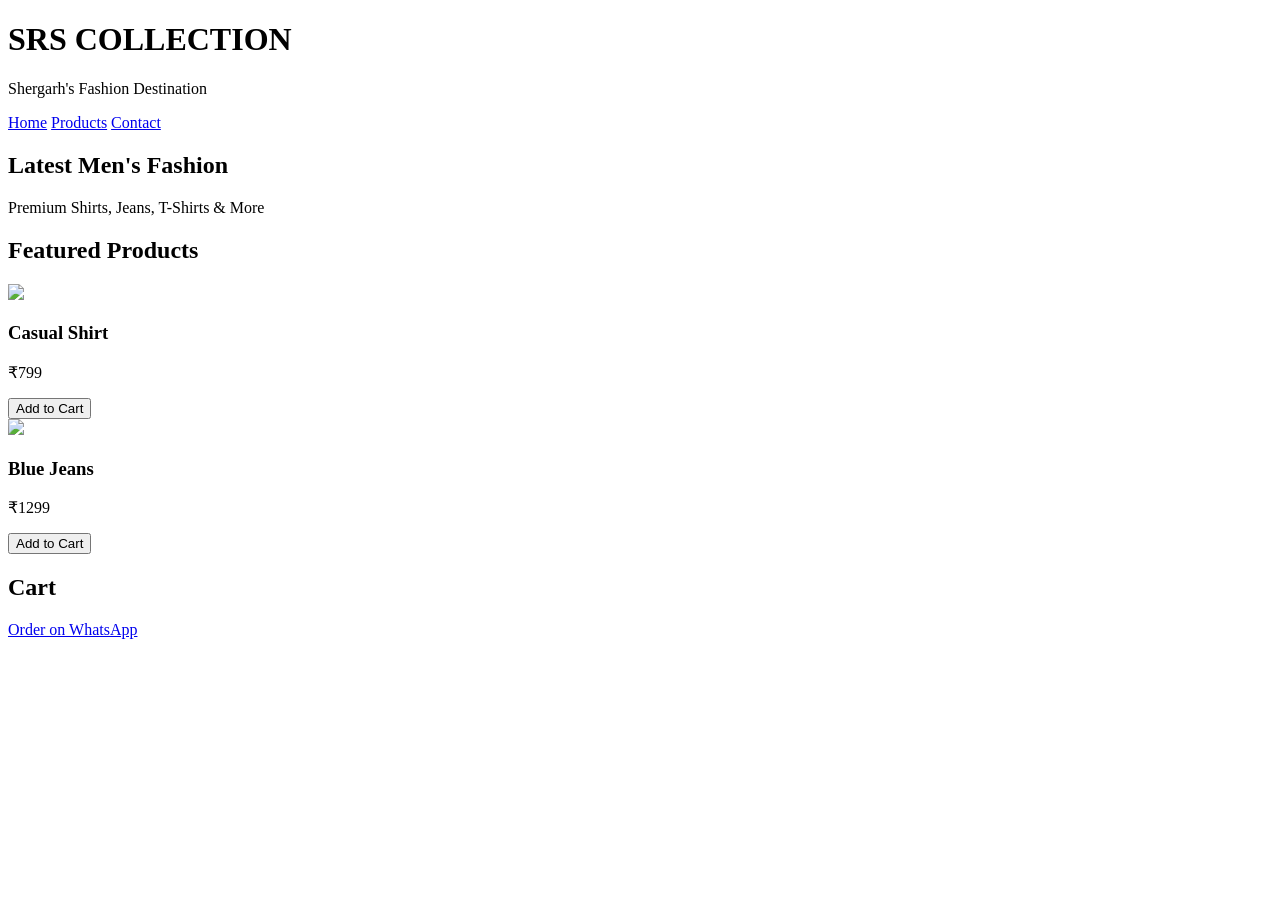
==== index.html @ d5925692 "Create index.html" ====
<!DOCTYPE html>
<html lang="en">
<head>
<meta charset="UTF-8">
<meta name="viewport" content="width=device-width, initial-scale=1.0">
<title>SRS COLLECTION SHERGARH</title>
<link rel="stylesheet" href="css/style.css">
</head>

<body>

<header>
    <h1>SRS COLLECTION</h1>
    <p>Shergarh's Fashion Destination</p>
</header>

<nav>
    <a href="#">Home</a>
    <a href="#products">Products</a>
    <a href="contact.html">Contact</a>
</nav>

<section class="hero">
    <h2>Latest Men's Fashion</h2>
    <p>Premium Shirts, Jeans, T-Shirts & More</p>
</section>

<section id="products">
    <h2>Featured Products</h2>

    <div class="product-container">

        <div class="product">
            <img src="images/shirt1.jpg">
            <h3>Casual Shirt</h3>
            <p>₹799</p>
            <button onclick="addToCart('Casual Shirt')">
                Add to Cart
            </button>
        </div>

        <div class="product">
            <img src="images/jeans1.jpg">
            <h3>Blue Jeans</h3>
            <p>₹1299</p>
            <button onclick="addToCart('Blue Jeans')">
                Add to Cart
            </button>
        </div>

    </div>

</section>

<section class="cart">
    <h2>Cart</h2>
    <ul id="cart-items"></ul>

    <a
    href="https://wa.me/917060507500"
    class="order-btn">
    Order on WhatsApp
    </a>

</section>

<script src="js/script.js"></script>

</body>
</html>
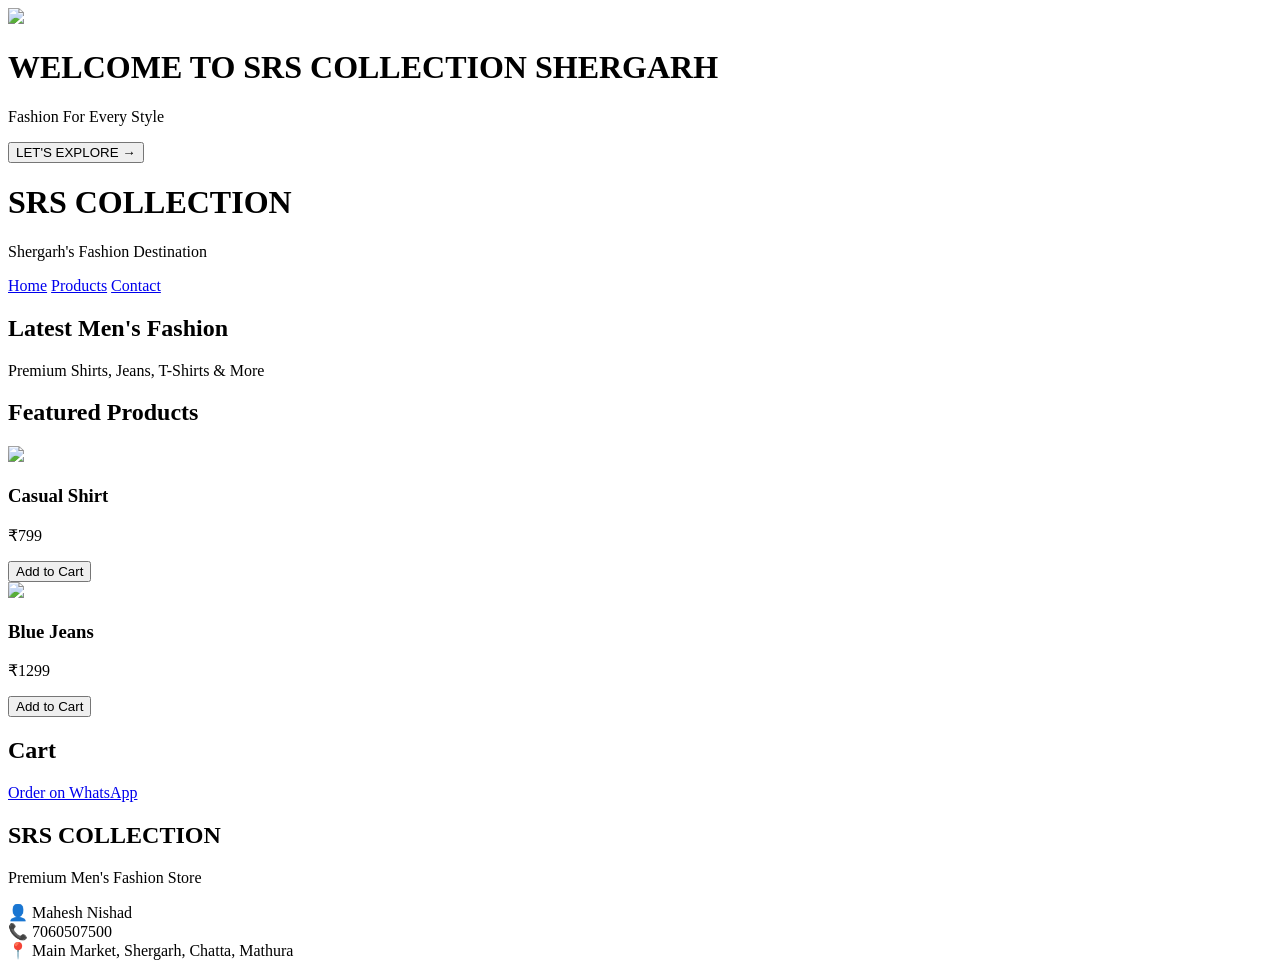
==== commit 1f5033c7: "Update index.html" ====
--- a/index.html
+++ b/index.html
@@ -6,7 +6,31 @@
 <title>SRS COLLECTION SHERGARH</title>
 <link rel="stylesheet" href="css/style.css">
 </head>
+<div id="welcomeScreen">
 
+  <img
+    src="logo.gif"
+    class="welcome-logo"
+  >
+
+  <h1>
+    WELCOME TO
+    <span>SRS COLLECTION</span>
+    SHERGARH
+  </h1>
+
+  <p>
+    Fashion For Every Style
+  </p>
+
+  <button
+    class="explore-btn"
+    onclick="enterWebsite()"
+  >
+    LET'S EXPLORE →
+  </button>
+
+</div>
 <body>
 
 <header>
@@ -68,3 +92,32 @@
 
 </body>
 </html>
+<div class="shop-card">
+
+  <h2>SRS COLLECTION</h2>
+
+  <p>
+    Premium Men's Fashion Store
+  </p>
+
+  <div class="owner">
+
+    👤 Mahesh Nishad
+
+  </div>
+
+  <div class="contact">
+
+    📞 7060507500
+
+  </div>
+
+  <div class="address">
+
+    📍 Main Market,
+    Shergarh, Chatta,
+    Mathura
+
+  </div>
+
+</div>
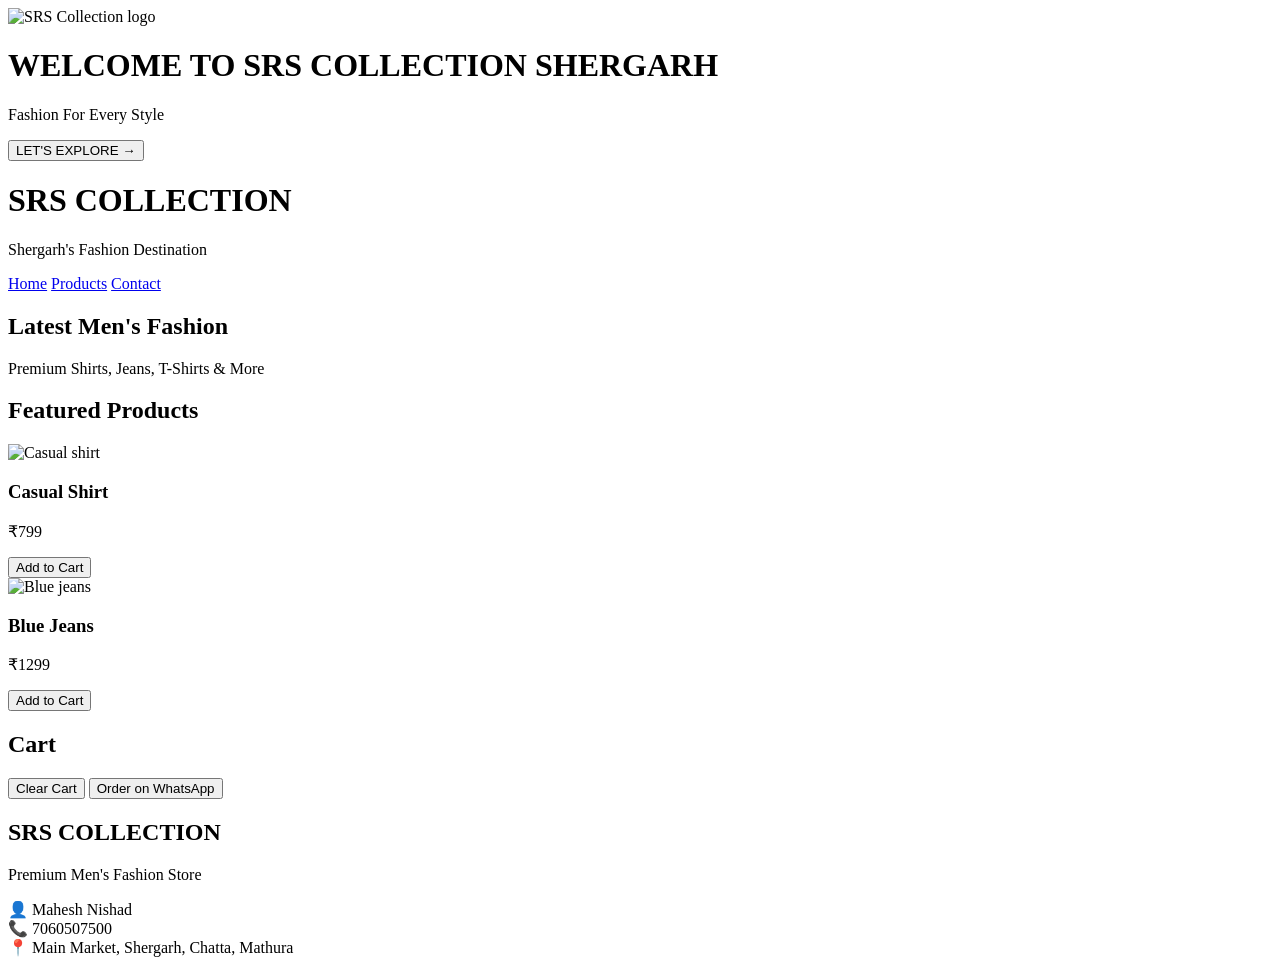
==== commit 44bbf5b2: "Fix HTML structure and accessibility: move welcome and shop-card inside <body>, add alt attributes a" ====
--- a/index.html
+++ b/index.html
@@ -1,123 +1,85 @@
 <!DOCTYPE html>
 <html lang="en">
 <head>
-<meta charset="UTF-8">
-<meta name="viewport" content="width=device-width, initial-scale=1.0">
-<title>SRS COLLECTION SHERGARH</title>
-<link rel="stylesheet" href="css/style.css">
+  <meta charset="UTF-8">
+  <meta name="viewport" content="width=device-width, initial-scale=1.0">
+  <meta name="description" content="SRS Collection - Shergarh's Fashion Destination: Premium men's shirts, jeans, and t-shirts.">
+  <title>SRS COLLECTION SHERGARH</title>
+  <link rel="stylesheet" href="css/style.css">
 </head>
-<div id="welcomeScreen">
-
-  <img
-    src="logo.gif"
-    class="welcome-logo"
-  >
-
-  <h1>
-    WELCOME TO
-    <span>SRS COLLECTION</span>
-    SHERGARH
-  </h1>
-
-  <p>
-    Fashion For Every Style
-  </p>
-
-  <button
-    class="explore-btn"
-    onclick="enterWebsite()"
-  >
-    LET'S EXPLORE →
-  </button>
-
-</div>
 <body>
 
-<header>
+  <div id="welcomeScreen" class="welcome-screen" role="dialog" aria-modal="true">
+    <img src="logo.gif" class="welcome-logo" alt="SRS Collection logo">
+    <h1>
+      WELCOME TO
+      <span>SRS COLLECTION</span>
+      SHERGARH
+    </h1>
+    <p>Fashion For Every Style</p>
+    <button class="explore-btn" type="button" onclick="enterWebsite()">LET'S EXPLORE →</button>
+  </div>
+
+  <header>
     <h1>SRS COLLECTION</h1>
     <p>Shergarh's Fashion Destination</p>
-</header>
+  </header>
 
-<nav>
+  <nav aria-label="Main navigation">
     <a href="#">Home</a>
     <a href="#products">Products</a>
     <a href="contact.html">Contact</a>
-</nav>
+  </nav>
 
-<section class="hero">
-    <h2>Latest Men's Fashion</h2>
-    <p>Premium Shirts, Jeans, T-Shirts & More</p>
-</section>
+  <main>
+    <section class="hero">
+      <h2>Latest Men's Fashion</h2>
+      <p>Premium Shirts, Jeans, T-Shirts &amp; More</p>
+    </section>
 
-<section id="products">
-    <h2>Featured Products</h2>
+    <section id="products">
+      <h2>Featured Products</h2>
 
-    <div class="product-container">
+      <div class="product-container">
 
         <div class="product">
-            <img src="images/shirt1.jpg">
-            <h3>Casual Shirt</h3>
-            <p>₹799</p>
-            <button onclick="addToCart('Casual Shirt')">
-                Add to Cart
-            </button>
+          <img src="images/shirt1.jpg" alt="Casual shirt">
+          <h3>Casual Shirt</h3>
+          <p>₹799</p>
+          <button type="button" onclick="addToCart('Casual Shirt', 799)">Add to Cart</button>
         </div>
 
         <div class="product">
-            <img src="images/jeans1.jpg">
-            <h3>Blue Jeans</h3>
-            <p>₹1299</p>
-            <button onclick="addToCart('Blue Jeans')">
-                Add to Cart
-            </button>
+          <img src="images/jeans1.jpg" alt="Blue jeans">
+          <h3>Blue Jeans</h3>
+          <p>₹1299</p>
+          <button type="button" onclick="addToCart('Blue Jeans', 1299)">Add to Cart</button>
         </div>
 
-    </div>
+      </div>
 
-</section>
+    </section>
 
-<section class="cart">
-    <h2>Cart</h2>
-    <ul id="cart-items"></ul>
+    <aside class="cart">
+      <h2>Cart</h2>
+      <ul id="cart-items" aria-live="polite"></ul>
+      <div class="cart-actions">
+        <button type="button" id="clear-cart" onclick="clearCart()">Clear Cart</button>
+        <button type="button" id="order-btn" onclick="orderOnWhatsApp()">Order on WhatsApp</button>
+      </div>
+    </aside>
 
-    <a
-    href="https://wa.me/917060507500"
-    class="order-btn">
-    Order on WhatsApp
-    </a>
+    <section class="shop-card">
+      <h2>SRS COLLECTION</h2>
+      <p>Premium Men's Fashion Store</p>
+      <div class="owner">👤 Mahesh Nishad</div>
+      <div class="contact">📞 7060507500</div>
+      <div class="address">📍 Main Market, Shergarh, Chatta, Mathura</div>
+    </section>
 
-</section>
+  </main>
 
-<script src="js/script.js"></script>
+  <script src="js/script.js"></script>
 
 </body>
 </html>
-<div class="shop-card">
-
-  <h2>SRS COLLECTION</h2>
-
-  <p>
-    Premium Men's Fashion Store
-  </p>
-
-  <div class="owner">
-
-    👤 Mahesh Nishad
-
-  </div>
-
-  <div class="contact">
-
-    📞 7060507500
-
-  </div>
-
-  <div class="address">
-
-    📍 Main Market,
-    Shergarh, Chatta,
-    Mathura
-
-  </div>
-
-</div>
